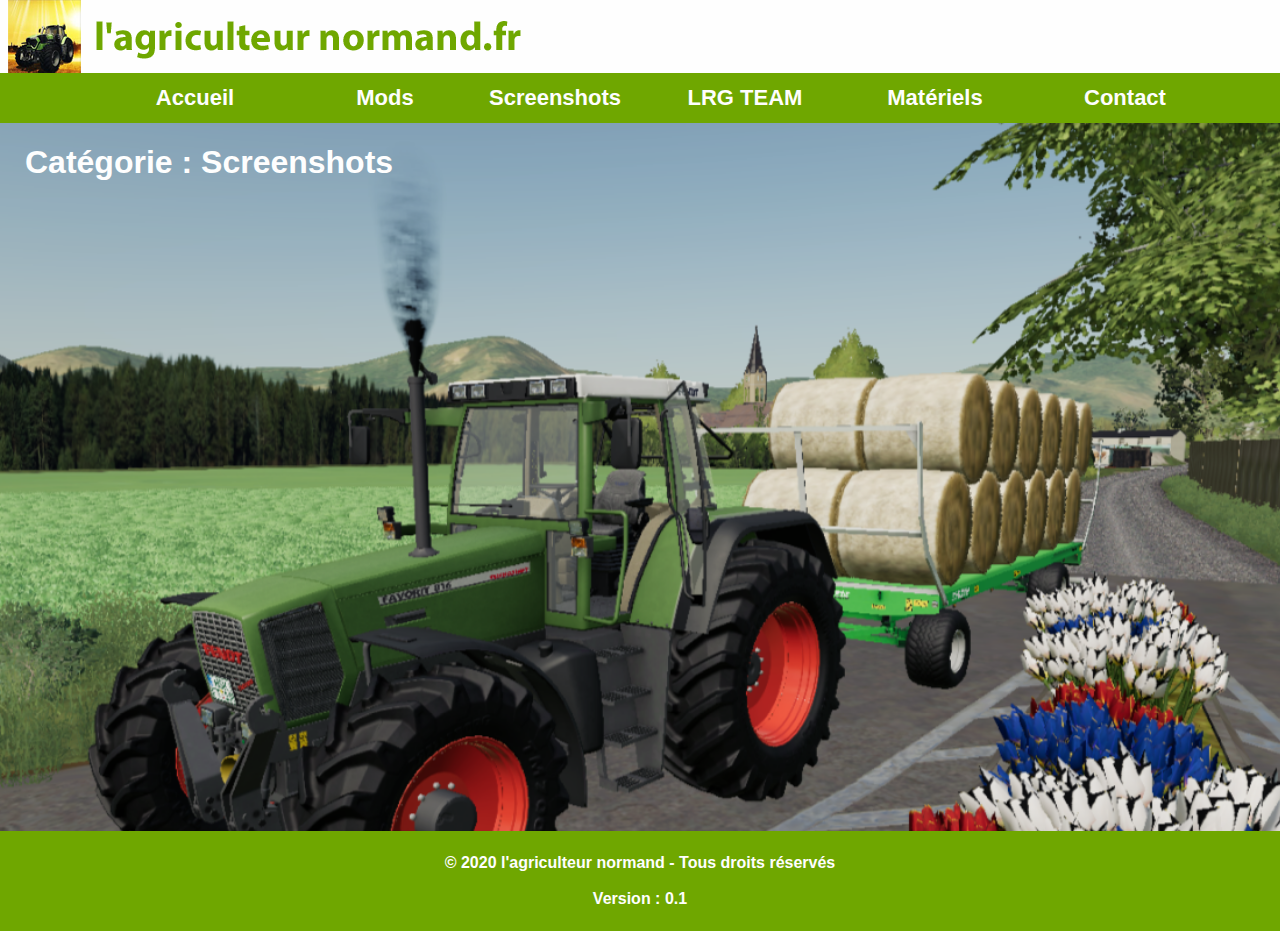
==== screenshots.html @ 4bdc40e5 "Add files via upload" ====
<!DOCTYPE html>
<html lang="fr">
<head>
    <title>Screenshots - l'agriculteurnormand.fr</title>
    <link rel="stylesheet" type="text/css" href="./style.css"/>
    <link rel="shortcut icon" href="./file/img/l'agri logo site.png">
    <meta charset="UTF-8">
    <meta name="viewport" content="width=device-width, initial-scale=1.0">
</head>
<body>
    <div id="progressbar"></div>
    <div id="scrollPath"></div>
    <div id="banner1"> 
            <img
                src="./file/img/bare de bienvenue.png" 
                alt="Logo l'agriculteurnormand.fr"
                height="73px" 
                width="1600px" 
            />
    </div> 
    <nav>
        <ul class="liste-items">
            <li class="items"><a href="./index.html">Accueil</a></li>
            <li class="items"><a href="./mods.html">Mods</a></li>
            <li class="items"><a href="./screenshots.html">Screenshots</a></li>
            <li class="items"><a href="./lrg team.html">LRG TEAM</a></li>
            <li class="items"><a href="./matériel.html">Matériels</a></li>
            <li class="items"><a href="./contact.html">Contact</a></li>
        </ul>
    </nav>
    <div id="contenuprincipal">
        <p>
       <h1>Catégorie : Screenshots</h1><br/><br/><br/><br/><br/><br/><br/><br/><br/><br/><br/><br/><br/><br/><br/><br/><br/><br/><br/><br/><br/><br/><br/><br/><br/><br/><br/><br/><br/><br/><br/><br/><br/><br/>
        </p>
    </div>
    <div id="footer">
        <p>
            © 2020 l'agriculteur normand - Tous droits réservés<br/><br/>Version : 0.1
        </p>
    </div>
</body>
</html>
---- style.css ----
::-webkit-scrollbar
{
    width: 10px;
}
::-webkit-scrollbar-thumb
{
    background: linear-gradient(transparent,#6fa700,#6fa700,#6fa700,transparent);
}
::-webkit-scrollbar-thumb:hover
{
    background: linear-gradient(#6fa700,#6fa700,transparent,#6fa700,#6fa700);
    border-radius: 5px;
}

body {
    color: #6fa700;
    background-color: #fefefe;
    background-image: url(./file/img/image.png);
    background-repeat: no-repeat;
    background-position: center;
    background-position-y: 123px;
    background-size: cover;
    overflow-x: hidden; 
    margin: 0;
}
html {
    font-family: Arial, Helvetica, sans-serif;
}

#banner1 {
    display: block;
    background-color: #fefefe;
    height: 51px;
    width: 100%;
}
#banner1 p {
    position: relative;
    font-weight: bold;
    font-size: 30px;
    top: 10px;
    margin: 0;
    text-align: center;
}
nav {
    min-width: 500px;
    width: 100%;
    height: 50px;
    position: relative;
    font-weight: bold;
    background-color: #6fa700;
}

.liste-items {
    display: flex;
    justify-content: center;
    color: #fefefe;
    list-style-type: none; 
    height: 100%;
    line-height: 50px;
    font-size: 22px;
    }
.liste-items:hover {
    display: flex;
    justify-content: center;
    color: #6fa700;
    list-style-type: none;
    height: 100%;
    line-height: 50px;
    font-size: 24px;
}

.liste-items a {
    display: flex;
    justify-content: center;
    color: #fefefe;
    list-style-type: none;
    text-decoration: none;
    height: 100%;
    line-height: 50px;
    font-size: 22px;
    }
.liste-items a:hover {
    display: flex;
    justify-content: center;
    color: #6fa700;
    list-style-type: none;
    height: 100%;
    line-height: 50px;
    font-size: 24px;
}

.items {
    cursor: pointer;
    text-align: center;
    margin: 0 20px;
    flex-shrink: 0;
    color: #fefefe;
    background: #6fa700; 
    width: 150px;
}
.items:hover {
    cursor: pointer;
    text-align: center;
    margin: 0 20px;
    flex-shrink: 0;
    color: #6fa700;
    background: #fefefe;
    width: 150px;
}
.items a {
    color: #fefefe;
    background: #6fa700; 
}
.items a:hover {
    color: #6fa700;
    background: #fefefe;
}
.items span {
    font-size: 17px;
}
.items:nth-child(3) {
    margin-left: 0;
}

/* Sous Liste /*/

.sous-liste {
    position: relative;
    top: -4px;
    display: none;
}

.items-sous-liste {
    list-style-type: none;
    text-align: left;
    padding: 0 5px;
    color: #fefefe;
    background: #6fa700;
    width: 265px;
}

.items-sous-liste:hover {
    list-style-type: none;
    text-align: left;
    padding: 0 10px;
    background: #fefefe;
    color: #6fa700;
    width: 265px;
}
.items-sous-liste:nth-child(3) {
    height: 50px;
}

.items:hover > ul {
    display: block;
}

/* Sous liste 2 */

.sous-liste2 {
    list-style-type: none;
    text-align: center;
    padding: 0 10px;
    background: #fefefe;
    color: #6fa700;
    display: none;
}
.sous-liste2:hover {
    list-style-type: none;
    text-align: center;
    padding: 0 10px;
    background: #6fa700;
    color: #fefefe;
    display: none;
}
.items-sous-liste2 {
    background: #6fa700;
    color: #fefefe;
}
.items-sous-liste2:hover {
    background: #fefefe;
    color: #6fa700;
}

.items > ul > .items-sous-liste:hover > ul {
    display: block;
}

/*liste item 2*/

.liste-items-2 {
    display: flex;
    justify-content: center;
    color: #fefefe;
    list-style-type: none; 
    height: 100%;
    line-height: 50px;
    font-size: 22px;
    }
.liste-items-2:hover {
    display: flex;
    justify-content: center;
    color: #6fa700;
    list-style-type: none;
    height: 100%;
    line-height: 50px;
    font-size: 24px;
}

.liste-items-2 a {
    display: flex;
    justify-content: center;
    color: #fefefe;
    list-style-type: none;
    text-decoration: none;
    height: 100%;
    line-height: 50px;
    font-size: 22px;
    }
.liste-items-2 a:hover {
    display: flex;
    justify-content: center;
    color: #6fa700;
    list-style-type: none;
    height: 100%;
    line-height: 50px;
    font-size: 24px;
}

.items-2 {
    cursor: pointer;
    text-align: center;
    margin: 0 0px;
    flex-shrink: 0;
    color: #fefefe;
    background: #6fa700; 
    width: 280px;
}
.items-2:hover {
    cursor: pointer;
    text-align: center;
    margin: 0 0px;
    flex-shrink: 0;
    color: #6fa700;
    background: #fefefe;
    width: 290px;
}
.items-2 a {
    color: #fefefe;
    background: #6fa700; 
}
.items-2 a:hover {
    color: #6fa700;
    background: #fefefe;
}
.items-2 span {
    font-size: 17px;
}
.items-2:nth-child(3) {
    margin-left: 0;
}

/*liste item 3*/

.liste-items-3 {
    display: flex;
    justify-content: center;
    color: #fefefe;
    list-style-type: none; 
    height: 100%;
    line-height: 50px;
    font-size: 22px;
    }
.liste-items-3:hover {
    display: flex;
    justify-content: center;
    color: #6fa700;
    list-style-type: none;
    height: 100%;
    line-height: 50px;
    font-size: 24px;
}

.liste-items-3 a {
    display: flex;
    justify-content: center;
    color: #fefefe;
    list-style-type: none;
    text-decoration: none;
    height: 100%;
    line-height: 50px;
    font-size: 22px;
    }
.liste-items-3 a:hover {
    display: flex;
    justify-content: center;
    color: #6fa700;
    list-style-type: none;
    height: 100%;
    line-height: 50px;
    font-size: 24px;
}

.items-3 {
    cursor: pointer;
    text-align: center;
    margin: 0 0px;
    flex-shrink: 0;
    color: #fefefe;
    background: #6fa700; 
    width: 280px;
}
.items-3:hover {
    cursor: pointer;
    text-align: center;
    margin: 0 0px;
    flex-shrink: 0;
    color: #6fa700;
    background: #fefefe;
    width: 290px;
}
.items-3 a {
    color: #fefefe;
    background: #6fa700; 
}
.items-3 a:hover {
    color: #6fa700;
    background: #fefefe;
}
.items-3 span {
    font-size: 17px;
}
.items-3:nth-child(3) {
    margin-left: 0;
}

/* Sous Liste /*/

.sous-liste {
    position: relative;
    top: -4px;
    display: none;
}

.items-sous-liste {
    list-style-type: none;
    text-align: left;
    padding: 0 5px;
    color: #fefefe;
    background: #6fa700;
    width: 265px;
}

.items-sous-liste:hover {
    list-style-type: none;
    text-align: left;
    padding: 0 10px;
    background: #fefefe;
    color: #6fa700;
    width: 265px;
}
.items-sous-liste:nth-child(3) {
    height: 50px;
}

.items:hover > ul {
    display: block;
}


#contenuprincipal {
    color: #fefefe;
}

h1 {
    color: #fefefe;
    position: relative;
    left: 25px;  
}

#footer {
    text-align: center;
    display: block;
    background-color: #6fa700;
    height: 100px;
}

#footer p {
    color: #fefefe;
    font-weight: bold;
    position: relative;
    top: 23px;
}
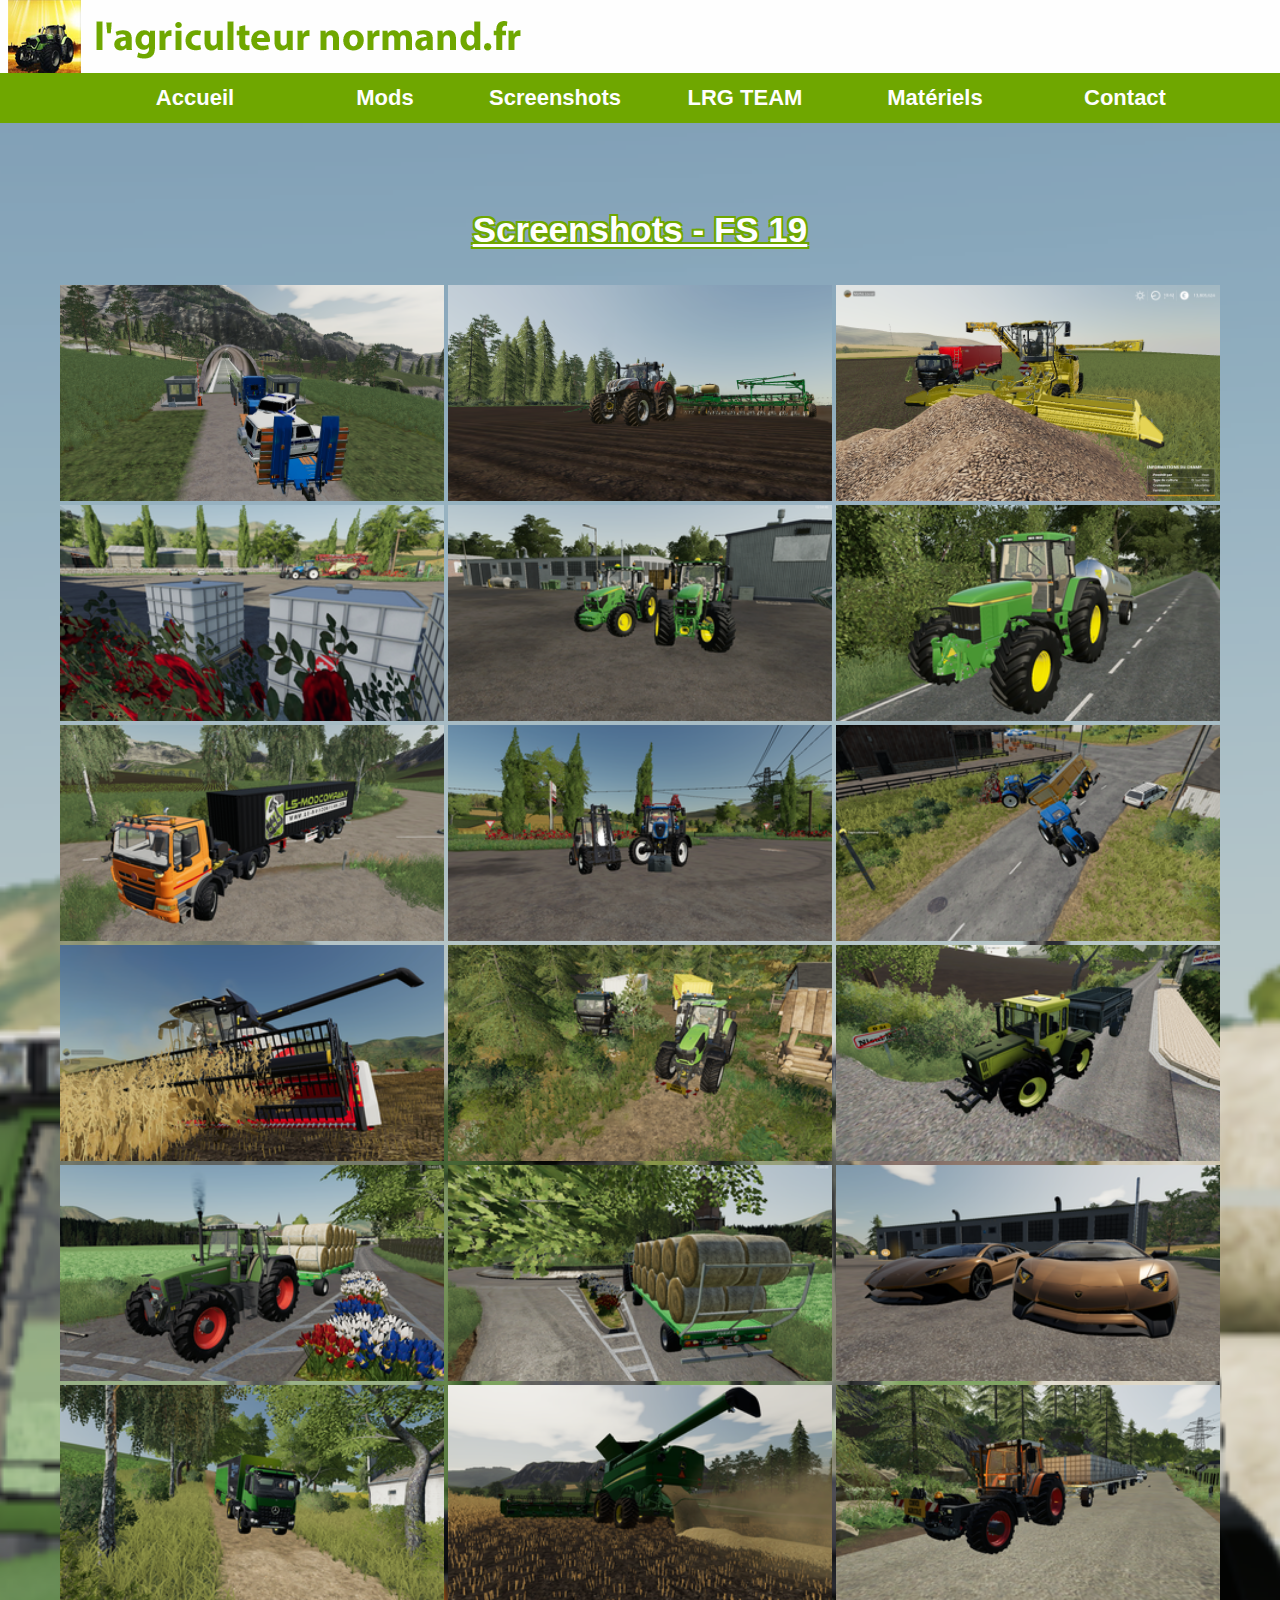
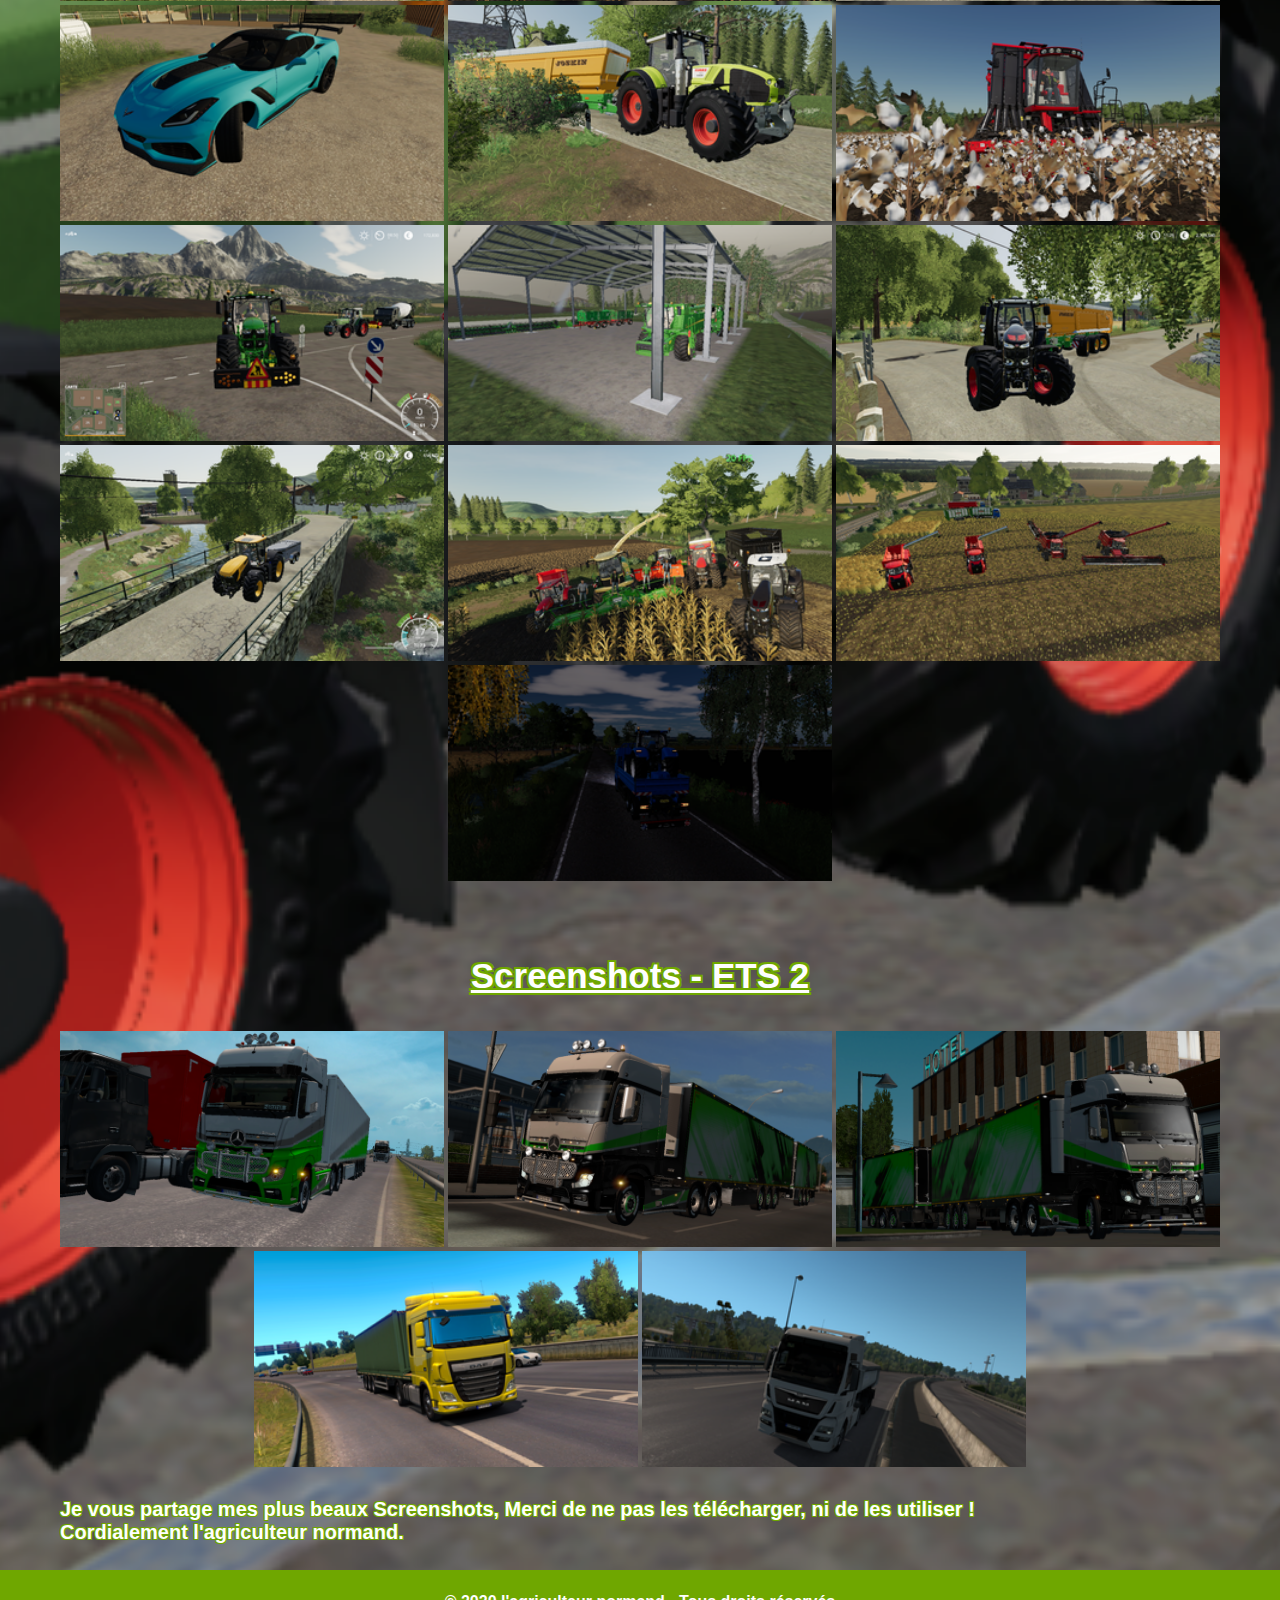
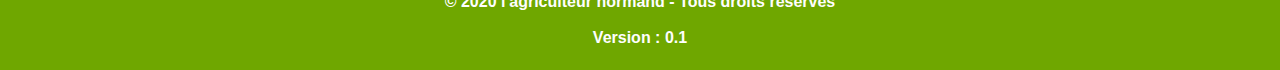
==== commit f8750d4c: "Add files via upload" ====
--- a/screenshots.html
+++ b/screenshots.html
@@ -30,7 +30,209 @@
     </nav>
     <div id="contenuprincipal">
         <p>
-       <h1>Catégorie : Screenshots</h1><br/><br/><br/><br/><br/><br/><br/><br/><br/><br/><br/><br/><br/><br/><br/><br/><br/><br/><br/><br/><br/><br/><br/><br/><br/><br/><br/><br/><br/><br/><br/><br/><br/><br/>
+       <center>
+       <br/><br/><h3>Screenshots - FS 19</h3>
+       		<img
+	            src="./screenshots/fsScreen_2020_03_22_15_53_53.png" 
+	            alt="Logo l'agriculteurnormand.fr"
+	            width="384px"
+	            height="216px"
+	        />
+	        <img
+	            src="./screenshots/fsScreen_2020_04_20_21_16_56.png" 
+	            alt="Logo l'agriculteurnormand.fr"
+	            width="384px"
+	            height="216px"
+	        />
+	        <img
+	            src="./screenshots/fsScreen_2020_02_15_19_45_43.png" 
+	            alt="Logo l'agriculteurnormand.fr"
+	            width="384px"
+	            height="216px"
+	        />
+	        <img
+	            src="./screenshots/fsScreen_1.png" 
+	            alt="Logo l'agriculteurnormand.fr"
+	            width="384px"
+	            height="216px"
+	        />
+	        <img
+	            src="./screenshots/fsScreen_2.png" 
+	            alt="Logo l'agriculteurnormand.fr"
+	            width="384px"
+	            height="216px"
+	        />
+	        <img
+	            src="./screenshots/fsScreen_3.png" 
+	            alt="Logo l'agriculteurnormand.fr"
+	            width="384px"
+	            height="216px"
+	        />
+	        <img
+	            src="./screenshots/fsScreen_4.png" 
+	            alt="Logo l'agriculteurnormand.fr"
+	            width="384px"
+	            height="216px"
+	        />
+	        <img
+	            src="./screenshots/fsScreen_5.png" 
+	            alt="Logo l'agriculteurnormand.fr"
+	            width="384px"
+	            height="216px"
+	        />
+	        <img
+	            src="./screenshots/fsScreen_6.png" 
+	            alt="Logo l'agriculteurnormand.fr"
+	            width="384px"
+	            height="216px"
+	        />
+	        <img
+	            src="./screenshots/fsScreen_7.png" 
+	            alt="Logo l'agriculteurnormand.fr"
+	            width="384px"
+	            height="216px"
+	        />
+	        <img
+	            src="./screenshots/fsScreen_8.png" 
+	            alt="Logo l'agriculteurnormand.fr"
+	            width="384px"
+	            height="216px"
+	        />
+	        <img
+	            src="./screenshots/fsScreen_9.png" 
+	            alt="Logo l'agriculteurnormand.fr"
+	            width="384px"
+	            height="216px"
+	        />
+	        <img
+	            src="./screenshots/fsScreen_10.png" 
+	            alt="Logo l'agriculteurnormand.fr"
+	            width="384px"
+	            height="216px"
+	        />
+	        <img
+	            src="./screenshots/fsScreen_11.png" 
+	            alt="Logo l'agriculteurnormand.fr"
+	            width="384px"
+	            height="216px"
+	        />
+	        <img
+	            src="./screenshots/fsScreen_12.png" 
+	            alt="Logo l'agriculteurnormand.fr"
+	            width="384px"
+	            height="216px"
+	        />
+	        <img
+	            src="./screenshots/fsScreen_13.png" 
+	            alt="Logo l'agriculteurnormand.fr"
+	            width="384px"
+	            height="216px"
+	        />
+	        <img
+	            src="./screenshots/fsScreen_14.png" 
+	            alt="Logo l'agriculteurnormand.fr"
+	            width="384px"
+	            height="216px"
+	        />
+	        <img
+	            src="./screenshots/fsScreen_15.png" 
+	            alt="Logo l'agriculteurnormand.fr"
+	            width="384px"
+	            height="216px"
+	        />
+	        <img
+	            src="./screenshots/fsScreen_16.png" 
+	            alt="Logo l'agriculteurnormand.fr"
+	            width="384px"
+	            height="216px"
+	        />
+	        <img
+	            src="./screenshots/fsScreen_17.png" 
+	            alt="Logo l'agriculteurnormand.fr"
+	            width="384px"
+	            height="216px"
+	        />
+	        <img
+	            src="./screenshots/fsScreen_18.png" 
+	            alt="Logo l'agriculteurnormand.fr"
+	            width="384px"
+	            height="216px"
+	        />
+	        <img
+	            src="./screenshots/fsScreen_19.png" 
+	            alt="Logo l'agriculteurnormand.fr"
+	            width="384px"
+	            height="216px"
+	        />
+	        <img
+	            src="./screenshots/fsScreen_20.png" 
+	            alt="Logo l'agriculteurnormand.fr"
+	            width="384px"
+	            height="216px"
+	        />
+	        <img
+	            src="./screenshots/fsScreen_21.png" 
+	            alt="Logo l'agriculteurnormand.fr"
+	            width="384px"
+	            height="216px"
+	        />
+	        <img
+	            src="./screenshots/fsScreen_22.png" 
+	            alt="Logo l'agriculteurnormand.fr"
+	            width="384px"
+	            height="216px"
+	        />
+	        <img
+	            src="./screenshots/fsScreen_23.png" 
+	            alt="Logo l'agriculteurnormand.fr"
+	            width="384px"
+	            height="216px"
+	        />
+	        <img
+	            src="./screenshots/fsScreen_24.png" 
+	            alt="Logo l'agriculteurnormand.fr"
+	            width="384px"
+	            height="216px"
+	        />
+	        <img
+	            src="./screenshots/fsScreen_25.png" 
+	            alt="Logo l'agriculteurnormand.fr"
+	            width="384px"
+	            height="216px"
+	        />
+	        <br/><br/><br/><h3>Screenshots - ETS 2</h3>
+	        <img
+	            src="./screenshots/ets2_20200418_181057_00.png" 
+	            alt="Logo l'agriculteurnormand.fr"
+	            width="384px"
+	            height="216px"
+	        />
+	        <img
+	            src="./screenshots/ets2_20200418_193921_00.png" 
+	            alt="Logo l'agriculteurnormand.fr"
+	            width="384px"
+	            height="216px"
+	        />
+	        <img
+	            src="./screenshots/ets2_20200418_203400_00.png" 
+	            alt="Logo l'agriculteurnormand.fr"
+	            width="384px"
+	            height="216px"
+	        />
+	        <img
+	            src="./screenshots/ets2_.png" 
+	            alt="Logo l'agriculteurnormand.fr"
+	            width="384px"
+	            height="216px"
+	        />
+	        <img
+	            src="./screenshots/ets2_1.png" 
+	            alt="Logo l'agriculteurnormand.fr"
+	            width="384px"
+	            height="216px"
+	        />
+	        </center>
+	        <h4>Je vous partage mes plus beaux Screenshots, Merci de ne pas les télécharger, ni de les utiliser !<br/>Cordialement l'agriculteur normand.</h4>
         </p>
     </div>
     <div id="footer">
--- a/style.css
+++ b/style.css
@@ -375,7 +375,64 @@
 h1 {
     color: #fefefe;
     position: relative;
-    left: 25px;  
+    font-size: 30px;
+    left: 100px;
+}
+h2 {
+    color: #fefefe;
+    position: relative;
+    left: 60px;
+    text-decoration: underline;
+    font-size: 30px;
+}
+h2 a {
+    color: #fefefe;
+    position: relative;
+    text-decoration: underline;
+    font-size: 30px;
+    text-shadow:
+	#6fa700 2px 2px,
+	#6fa700 -2px 2px,
+	#6fa700 -2px -2px,
+	#6fa700 2px -2px;
+}
+h2 a:hover {
+    color: #6fa700;
+    position: relative;
+    text-decoration: underline;
+    font-size: 35px;
+    text-shadow:
+	#fefefe 2px 2px,
+	#fefefe -2px 2px,
+	#fefefe -2px -2px,
+	#fefefe 2px -2px;
+}
+h3 {
+    color: #fefefe;
+    position: relative;
+    text-decoration: underline;
+    text-shadow:
+	#6fa700 2px 2px,
+	#6fa700 -2px 2px,
+	#6fa700 -2px -2px,
+	#6fa700 2px -2px;
+    font-size: 35px;
+}
+h4 {
+    color: #fefefe;
+    position: relative;
+    left: 60px;
+	text-shadow:
+	#6fa700 1px 1px,
+	#6fa700 -1px 1px,
+	#6fa700 -1px -1px,
+	#6fa700 1px -1px;
+    font-size: 20px;
+}
+
+iframe {
+    position: relative;
+    left: 60px;
 }
 
 #footer {
